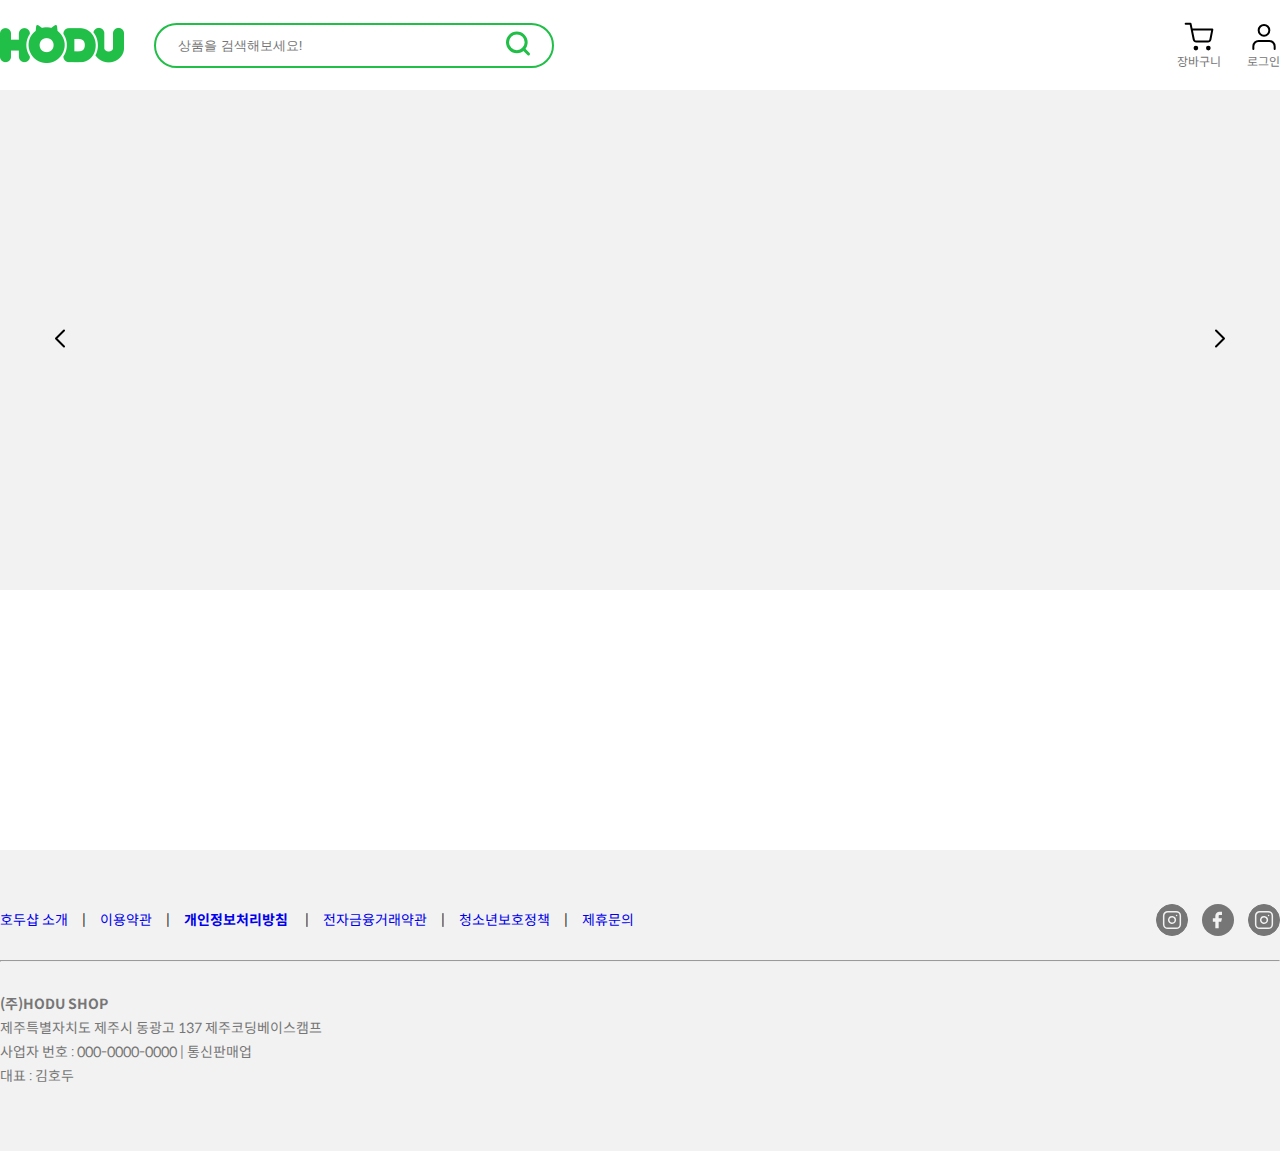
==== docs/index.html @ 1cb9d045 "💬 link 변경" ====
<!DOCTYPE html>
<html lang="en">
  <head>
    <meta charset="UTF-8" />
    <meta name="viewport" content="width=device-width, initial-scale=1.0" />
    <link rel="stylesheet" href="./css/reset.css" />
    <link rel="stylesheet" href="./css/home.css" />
    <title>Document</title>
  </head>
  <body>
    <header>
      <div class="header-container">
        <h1>
          <a href="./"
            ><img
              src="./assets/images/Logo-hodu.png"
              alt="호두 메인페이지로 이동"
          /></a>
        </h1>
        <div class="search-bar-wrap">
          <label class="sr-only" for="search-bar">검색창</label>
          <input
            type="text"
            name="search-bar"
            id="search-bar"
            placeholder="상품을 검색해보세요!"
          />
          <button class="btn-search" type="button">
            <img src="./assets/images/icon-search.svg" alt="" />
          </button>
        </div>
        <nav class="gnb-nav">
          <ul>
            <li class="gnb-nav-item" id="btn-shoppingcart">
              <a href="/shoppingcart">
                <img
                  src="./assets/images/icon-shopping-cart.svg"
                  alt="장바구니"
                />
                <p>장바구니</p>
              </a>
            </li>
            <li class="gnb-nav-item">
              <a href="/src/html/login.html">
                <img src="./assets/images/icon-user.svg" alt="로그인" />
                <p>로그인</p>
              </a>
            </li>
            <!--   <li class="gnb-nav-item">
              <button type="button">
                <img src="./assets/images/icon-user.svg" alt="로그인" />
                <p>마이페이지</p>
              </button>
            </li> -->
          </ul>
        </nav>
      </div>
    </header>
    <section class="product-slider-container">
      <button class="btn-prev-slider" type="button">
        <img src="./assets/images/icon-swiper-1.svg" alt="슬라이더 이전 버튼" />
      </button>
      <ul class="product-slider-list"></ul>
      <button class="btn-next-slider" type="button">
        <img src="./assets/images/icon-swiper-2.svg" alt="슬라이더 다음 버튼" />
      </button>
    </section>
    <main>
      <div class="product-list-container">
        <!-- 데이터가 없거나 많을 때 디자인은 어떻게 ? -->
      </div>
    </main>
    <footer>
      <div class="footer-container">
        <nav>
          <ul class="footer-nav-list">
            <li><a href="#"> 호두샵 소개</a></li>
            <li><a href="#"> 이용약관</a></li>
            <li>
              <a href="#"> <em>개인정보처리방침</em></a>
            </li>
            <li><a href="#"> 전자금융거래약관</a></li>
            <li><a href="#"> 청소년보호정책</a></li>
            <li><a href="#"> 제휴문의</a></li>
          </ul>
          <ul class="sns-list">
            <li>
              <a href="">
                <img
                  src="./assets/images/icon-insta.svg"
                  alt="호두샵 인스타그램으로 이동"
                />
              </a>
            </li>
            <li>
              <a href="">
                <img
                  src="./assets/images/icon-fb.svg"
                  alt="호두샵 페이스북으로 이동"
                />
              </a>
            </li>
            <li>
              <a href="">
                <img
                  src="./assets/images/icon-insta.svg"
                  alt="호두샵 유튜브로 이동"
                />
              </a>
            </li>
          </ul>
        </nav>
        <hr />
        <section>
          <address>
            <h2>(주)HODU SHOP</h2>
            <p>제주특별자치도 제주시 동광고 137 제주코딩베이스캠프</p>
            <p>사업자 번호 : 000-0000-0000 | 통신판매업</p>
            <p>대표 : 김호두</p>
          </address>
        </section>
      </div>
    </footer>
    <script src="./js/home.js" type="module"></script>
    <script src="./js/header.js" type="module"></script>
  </body>
</html>
---- docs/css/home.css ----
@font-face {
  font-family: "SpoqaHanSansNeo-Regular";
  src: url("../assets/fonts/SpoqaHanSansNeo-Regular.woff");
  font-weight: 400;
}
@font-face {
  font-family: "SpoqaHanSansNeo-Medium";
  src: url("../assets/fonts/SpoqaHanSansNeo-Medium.woff");
  font-weight: 500;
}
@font-face {
  font-family: "SpoqaHanSansNeo-Bold";
  src: url("../assets/fonts/SpoqaHanSansNeo-Bold.woff");
  font-weight: 700;
}

footer {
  background-color: #f2f2f2;
}

.footer-container {
  margin: 0 auto;
  max-width: 128rem;
  padding: 5.4rem 0 6.3rem;
}
.footer-container nav {
  display: flex;
  justify-content: space-between;
  align-items: center;
}
.footer-container .footer-nav-list {
  display: flex;
  font-family: "SpoqaHanSansNeo-Regular";
  font-weight: 400;
  font-size: 1.4rem;
  line-height: 1.753rem;
  color: #000000;
}
.footer-container .footer-nav-list em {
  font-family: "SpoqaHanSansNeo-Bold";
  font-weight: 700;
}
.footer-container .footer-nav-list :not(:last-child)::after {
  content: "|";
  padding: 0 1.4rem;
}
.footer-container .footer-nav-list a:visited {
  color: #000000;
}
.footer-container .sns-list {
  display: flex;
  gap: 1.4rem;
}
.footer-container hr {
  margin: 2.2rem auto 3rem;
}
.footer-container address {
  font-family: "SpoqaHanSansNeo-Regular";
  font-weight: 400;
  font-size: 1.4rem;
  line-height: 2.4rem;
  color: #767676;
}
.footer-container address h2 {
  font-family: "SpoqaHanSansNeo-Bold";
  font-weight: 700;
}

header {
  background-color: #FFF;
  box-shadow: 0px 4px 5px 0px rgba(0, 0, 0, 0.1019607843);
}

.header-container {
  display: flex;
  justify-content: space-between;
  align-items: center;
  max-width: 128rem;
  margin: 0 auto;
  height: 9rem;
}
.header-container h1 {
  width: 12.4rem;
}
.header-container h1 img {
  width: 100%;
  height: auto;
}

.search-bar-wrap {
  display: flex;
  justify-content: center;
  align-items: center;
  position: relative;
  margin: 0 auto 0 3rem;
}
.search-bar-wrap #search-bar {
  border: #21BF48 2px solid;
  border-radius: 5rem;
  padding: 1.3rem 5rem 1.3rem 2.2rem;
  width: 40rem;
}
.search-bar-wrap .btn-search {
  position: absolute;
  padding: 0;
  border: none;
  background-color: transparent;
  top: 50%;
  right: 2.2rem;
  transform: translateY(-50%);
  cursor: pointer;
}

.gnb-nav ul {
  display: flex;
  justify-content: center;
  align-items: center;
  gap: 2.6rem;
}
.gnb-nav .gnb-nav-item {
  text-align: center;
}
.gnb-nav .gnb-nav-item button {
  border: none;
  background-color: transparent;
  cursor: pointer;
}
.gnb-nav .gnb-nav-item p {
  font-family: "SpoqaHanSansNeo-Regular";
  font-weight: 400;
  font-size: 1.2rem;
  line-height: 1.4rem;
  color: #767676;
}

img {
  -o-object-fit: cover;
     object-fit: cover;
}

.sr-only {
  position: absolute;
  width: 1px;
  height: 1px;
  padding: 0;
  margin: -1px;
  overflow: hidden;
  -webkit-clip-path: inset(50%);
          clip-path: inset(50%);
  border: 0;
  clip: rect(0 0 0 0);
}

.product-slider-container {
  position: relative;
  width: 100%;
  height: 50rem;
  background-color: #f2f2f2;
  overflow: hidden;
}
.product-slider-container .product-slider-list {
  display: flex;
  transition: 0.2s ease;
}
.product-slider-container .product-slider-list .product-slider-item {
  width: 100%;
}
.product-slider-container .product-slider-list img {
  width: 100%;
  height: 50rem;
}
.product-slider-container .slider-item-indicator {
  position: absolute;
  left: 50%;
  bottom: 2rem;
  transform: translateX(-50%);
  display: flex;
  height: 0.6rem;
  gap: 0.6rem;
  z-index: 10;
}
.product-slider-container .slider-item-indicator li {
  width: 0.6rem;
  height: 0.6rem;
  background-color: white;
  border-radius: 50%;
}
.product-slider-container .btn-next-slider, .product-slider-container .btn-prev-slider {
  position: absolute;
  background: transparent;
  border: none;
  padding: 0;
  z-index: 10;
  top: 50%;
  transform: translateY(-50%);
  cursor: pointer;
}
.product-slider-container .btn-prev-slider {
  left: 3rem;
}
.product-slider-container .btn-next-slider {
  right: 3rem;
}

.product-list-container {
  display: flex;
  padding: 8rem 0 18rem 0;
  gap: 7.8rem 7rem;
  max-width: 128rem;
  margin: 0 auto;
  flex-wrap: wrap;
  align-content: center;
  justify-content: center;
}
.product-list-container .product-item {
  flex-basis: 38rem;
  height: 49rem;
  font-family: "SpoqaHanSansNeo-Regular";
  font-size: 1.6rem;
  line-height: 2.2rem;
  color: #000;
}
.product-list-container .product-item a {
  text-decoration: none;
}
.product-list-container .product-item a:visited, .product-list-container .product-item a:link {
  color: #000;
}
.product-list-container .product-item img {
  width: 100%;
  border-radius: 1rem;
  border: 1px solid #c4c4c4;
  margin-bottom: 1.6rem;
}
.product-list-container .product-item .store-name {
  color: #767676;
}
.product-list-container .product-item .product-name {
  font-size: 1.8rem;
  margin: 1rem 0;
}
.product-list-container .product-item .product-price {
  line-height: 2.003rem;
}
.product-list-container .product-item .product-price span {
  font-size: 2.4rem;
  line-height: 3.005rem;
  font-family: "SpoqaHanSansNeo-Bold";
}/*# sourceMappingURL=home.css.map */
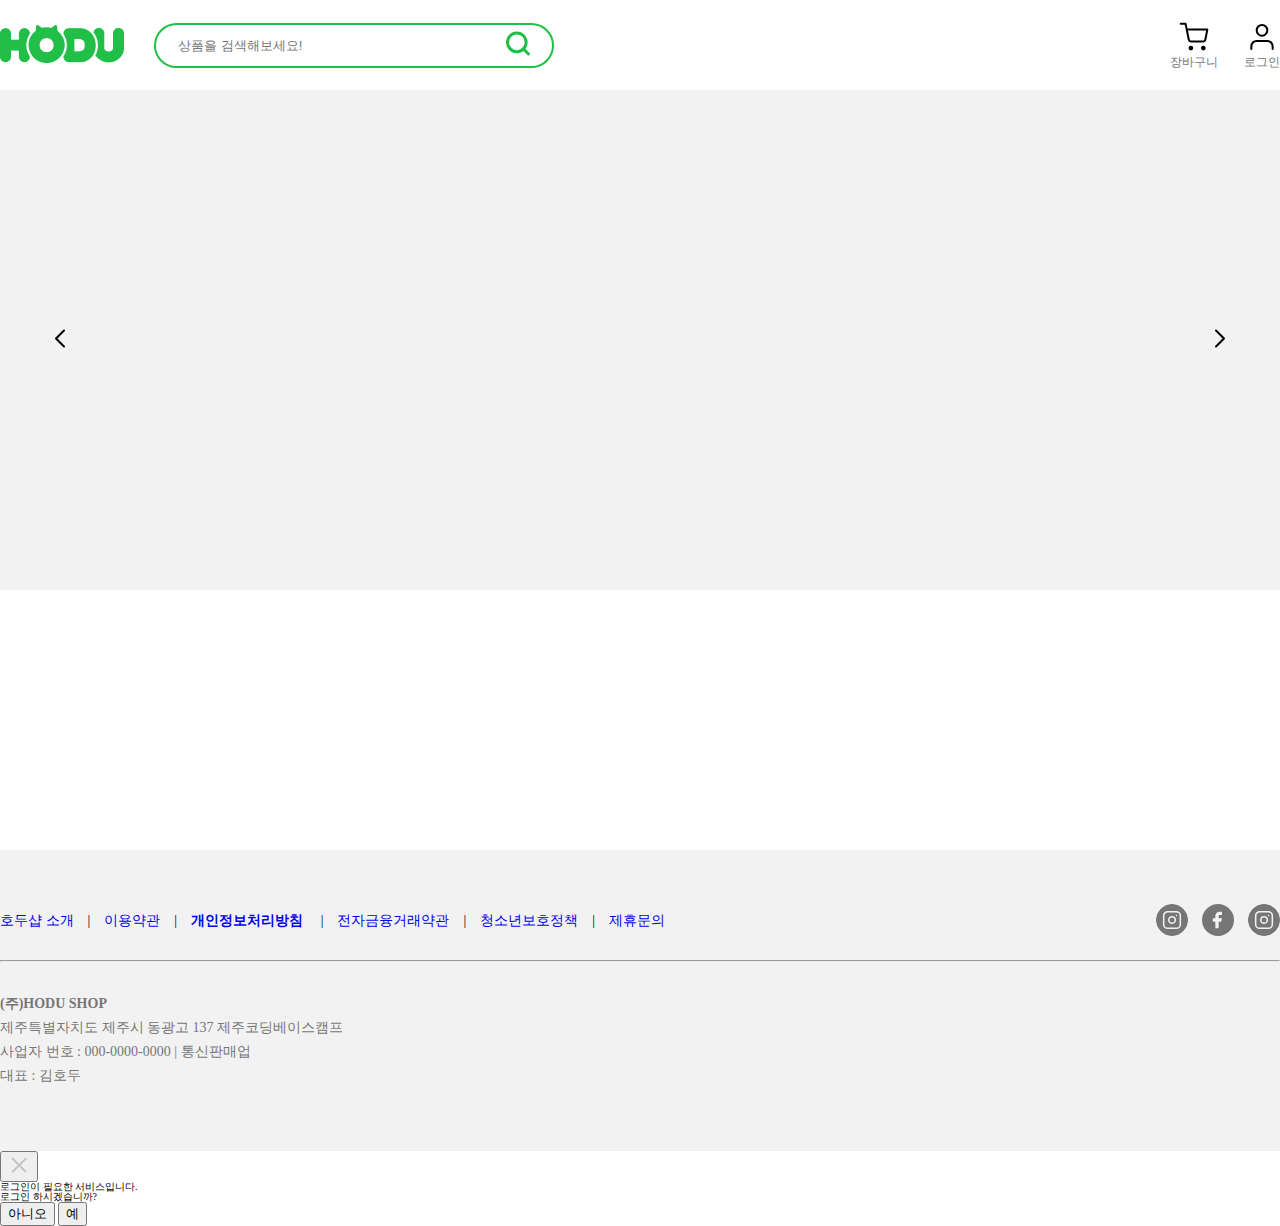
==== commit 7659a630: "🚚 docs 폴더로 복사" ====
--- a/docs/index.html
+++ b/docs/index.html
@@ -41,7 +41,7 @@
               </a>
             </li>
             <li class="gnb-nav-item">
-              <a href="/src/html/login.html">
+              <a href="./login">
                 <img src="./assets/images/icon-user.svg" alt="로그인" />
                 <p>로그인</p>
               </a>
@@ -121,6 +121,22 @@
         </section>
       </div>
     </footer>
+    <article class="modal-container" data-type="login">
+      <div class="dimd"></div>
+      <div class="modal-content-container">
+        <button class="btn-cancle">
+          <img src="/assets/images/icon-delete.svg" alt="취소 버튼" />
+        </button>
+        <div class="modal-login-content">
+          <p>로그인이 필요한 서비스입니다.</p>
+          <p>로그인 하시겠습니까?</p>
+        </div>
+        <div class="modal-btn-wrap">
+          <button class="btn-modal-no" type="button">아니오</button>
+          <button class="btn-modal-yes" type="button">예</button>
+        </div>
+      </div>
+    </article>
     <script src="./js/home.js" type="module"></script>
     <script src="./js/header.js" type="module"></script>
   </body>
--- a/docs/css/home.css
+++ b/docs/css/home.css
@@ -1,19 +1,18 @@
 @font-face {
   font-family: "SpoqaHanSansNeo-Regular";
-  src: url("../assets/fonts/SpoqaHanSansNeo-Regular.woff");
+  src: url("assets/fonts/SpoqaHanSansNeo-Regular.woff") format('.woff');
   font-weight: 400;
 }
 @font-face {
   font-family: "SpoqaHanSansNeo-Medium";
-  src: url("../assets/fonts/SpoqaHanSansNeo-Medium.woff");
+  src: url("assets/fonts/SpoqaHanSansNeo-Medium.woff") format('.woff');
   font-weight: 500;
 }
 @font-face {
   font-family: "SpoqaHanSansNeo-Bold";
-  src: url("../assets/fonts/SpoqaHanSansNeo-Bold.woff");
+  src: url("assets/fonts/SpoqaHanSansNeo-Bold.woff") format('.woff');
   font-weight: 700;
 }
-
 footer {
   background-color: #f2f2f2;
 }
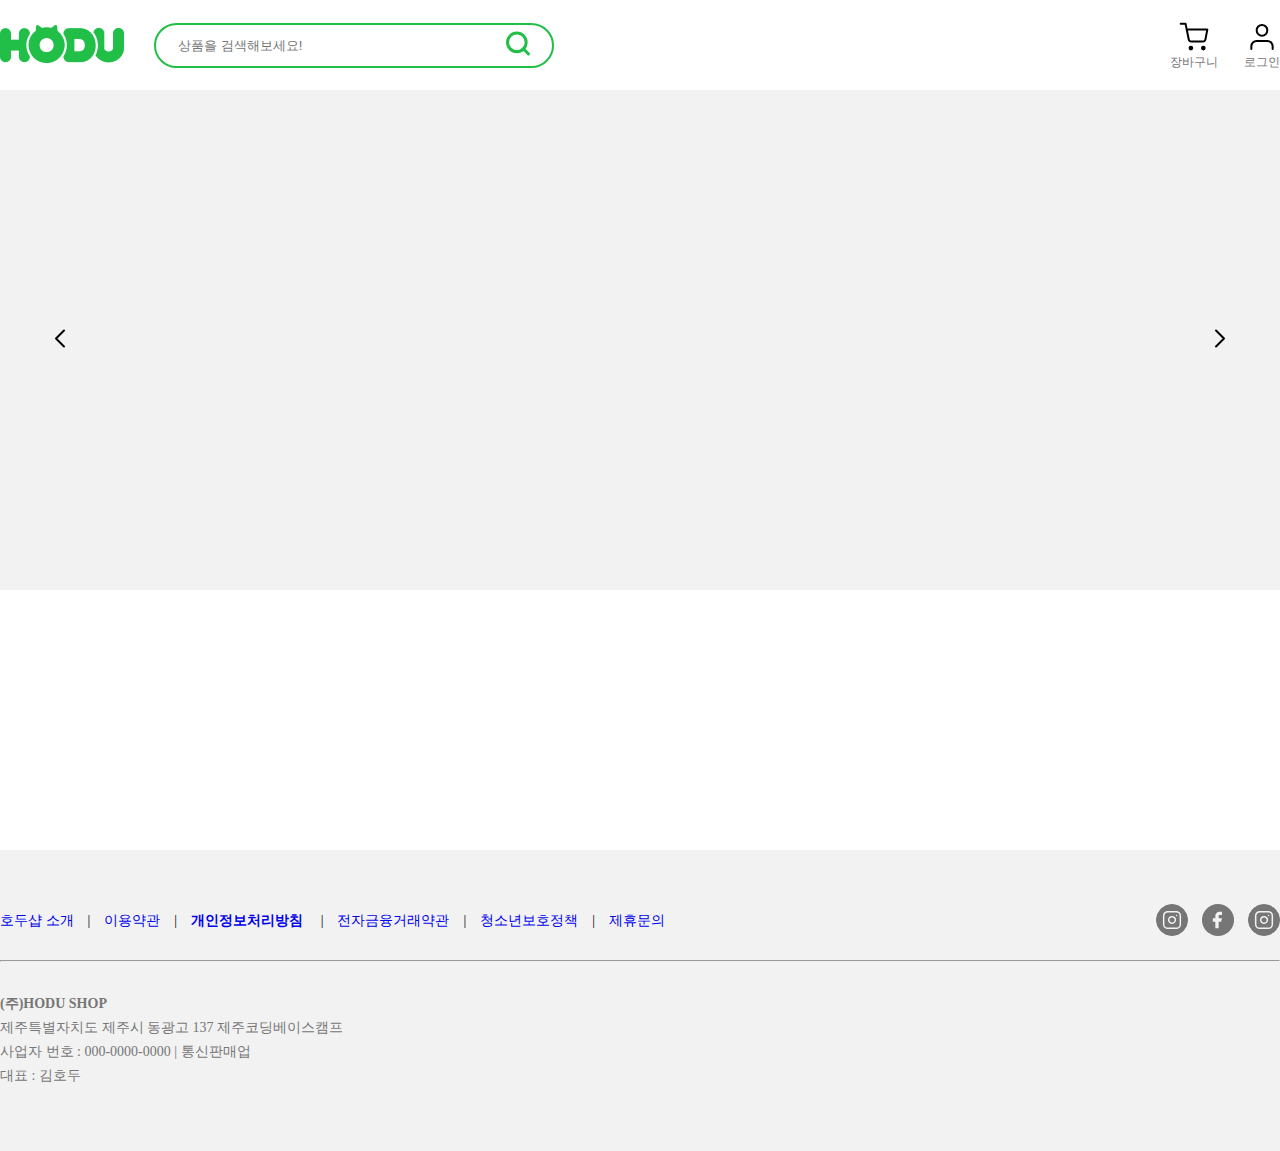
==== commit e28c4707: "💄 modal.css 추가" ====
--- a/docs/index.html
+++ b/docs/index.html
@@ -5,6 +5,7 @@
     <meta name="viewport" content="width=device-width, initial-scale=1.0" />
     <link rel="stylesheet" href="./css/reset.css" />
     <link rel="stylesheet" href="./css/home.css" />
+    <link rel="stylesheet" href="./css/modal.css" />
     <title>Document</title>
   </head>
   <body>
@@ -32,7 +33,7 @@
         <nav class="gnb-nav">
           <ul>
             <li class="gnb-nav-item" id="btn-shoppingcart">
-              <a href="/shoppingcart">
+              <a href="./shoppingcart">
                 <img
                   src="./assets/images/icon-shopping-cart.svg"
                   alt="장바구니"
@@ -125,7 +126,7 @@
       <div class="dimd"></div>
       <div class="modal-content-container">
         <button class="btn-cancle">
-          <img src="/assets/images/icon-delete.svg" alt="취소 버튼" />
+          <img src="./assets/images/icon-delete.svg" alt="취소 버튼" />
         </button>
         <div class="modal-login-content">
           <p>로그인이 필요한 서비스입니다.</p>
--- a/docs/css/modal.css
+++ b/docs/css/modal.css
@@ -0,0 +1,96 @@
+@font-face {
+  font-family: "SpoqaHanSansNeo-Regular";
+  src: url("assets/fonts/SpoqaHanSansNeo-Regular.woff") format('.woff');
+  font-weight: 400;
+}
+@font-face {
+  font-family: "SpoqaHanSansNeo-Medium";
+  src: url("assets/fonts/SpoqaHanSansNeo-Medium.woff") format('.woff');
+  font-weight: 500;
+}
+@font-face {
+  font-family: "SpoqaHanSansNeo-Bold";
+  src: url("assets/fonts/SpoqaHanSansNeo-Bold.woff") format('.woff');
+  font-weight: 700;
+}
+
+.modal-container {
+  display: none;
+  position: fixed;
+  top: 0;
+  width: 100vw;
+  height: 100vh;
+}
+.modal-container.active {
+  display: block;
+}
+
+.dimd {
+  width: 100%;
+  height: 100%;
+  background-color: rgba(0, 0, 0, 0.6);
+}
+
+.modal-content-container {
+  display: flex;
+  justify-content: space-between;
+  align-items: center;
+  flex-direction: column;
+  width: 36rem;
+  height: 20rem;
+  padding: 1.8rem 1.8rem 4rem 1.8rem;
+  position: absolute;
+  top: 50%;
+  left: 50%;
+  transform: translate(-50%, -50%);
+  font-family: "SpoqaHanSansNeo-Regular";
+  font-size: 1.6rem;
+  font-weight: 400;
+  line-height: 2.003rem;
+  background-color: #fff;
+  border: 1px solid #c4c4c4;
+  z-index: 100;
+}
+
+.modal-login-content {
+  margin: 1rem auto 3rem;
+}
+
+.btn-modal-no, .btn-modal-yes {
+  flex-grow: 1;
+  flex-basis: 10rem;
+  padding: 1rem 2.7rem;
+  border-radius: 0.5rem;
+  font-family: "SpoqaHanSansNeo-Medium";
+  font-weight: 500;
+  font-size: 1.6rem;
+  line-height: 2.003rem;
+  white-space: nowrap;
+}
+
+.modal-btn-wrap {
+  display: flex;
+  justify-content: space-between;
+  align-items: center;
+  width: 21rem;
+  gap: 1rem;
+}
+
+.btn-modal-no {
+  border: 1px solid #c4c4c4;
+  background-color: #fff;
+  color: #767676;
+}
+
+.btn-modal-yes {
+  border: none;
+  background-color: #21BF48;
+  color: #fff;
+}
+
+.btn-cancle {
+  margin: 0 0 0 auto;
+  border: none;
+  background-color: transparent;
+  padding: 0;
+}/*# sourceMappingURL=modal.css.map */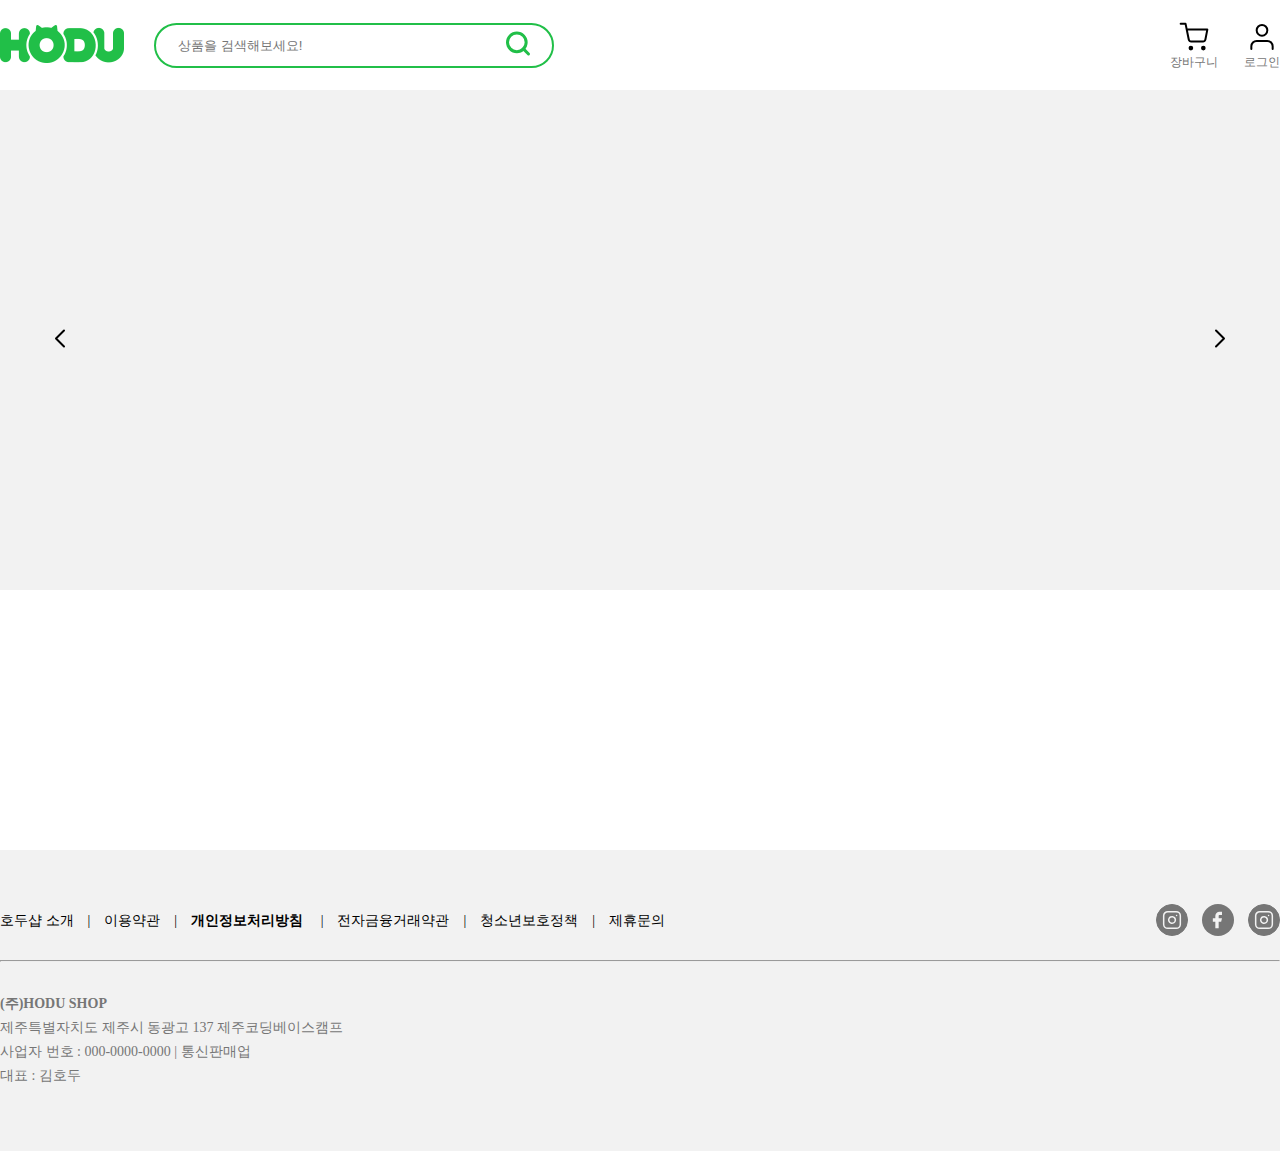
==== commit e027f126: "💬 favicon 추가" ====
--- a/docs/index.html
+++ b/docs/index.html
@@ -6,7 +6,12 @@
     <link rel="stylesheet" href="./css/reset.css" />
     <link rel="stylesheet" href="./css/home.css" />
     <link rel="stylesheet" href="./css/modal.css" />
-    <title>Document</title>
+    <title>호두샵</title>
+    <link
+      rel="shortcut icon"
+      href="./assets/images/favicon.ico"
+      type="image/x-icon"
+    />
   </head>
   <body>
     <header>
@@ -30,9 +35,10 @@
             <img src="./assets/images/icon-search.svg" alt="" />
           </button>
         </div>
+
         <nav class="gnb-nav">
           <ul>
-            <li class="gnb-nav-item" id="btn-shoppingcart">
+            <li class="gnb-nav-item" id="btn-nav-shoppingcart">
               <a href="./shoppingcart">
                 <img
                   src="./assets/images/icon-shopping-cart.svg"
@@ -41,18 +47,27 @@
                 <p>장바구니</p>
               </a>
             </li>
-            <li class="gnb-nav-item">
+            <li class="gnb-nav-item" id="btn-nav-login">
               <a href="./login">
                 <img src="./assets/images/icon-user.svg" alt="로그인" />
                 <p>로그인</p>
               </a>
             </li>
-            <!--   <li class="gnb-nav-item">
+            <li class="gnb-nav-item hide" id="btn-nav-dropdown-trigger">
               <button type="button">
-                <img src="./assets/images/icon-user.svg" alt="로그인" />
+                <img src="./assets/images/icon-user.svg" alt="" />
                 <p>마이페이지</p>
               </button>
-            </li> -->
+
+              <ul class="dropdown-list">
+                <li>
+                  <button type="button">마이페이지</button>
+                </li>
+                <li>
+                  <button type="button" id="btn-nav-logout">로그아웃</button>
+                </li>
+              </ul>
+            </li>
           </ul>
         </nav>
       </div>
--- a/docs/css/home.css
+++ b/docs/css/home.css
@@ -13,6 +13,7 @@
   src: url("assets/fonts/SpoqaHanSansNeo-Bold.woff") format('.woff');
   font-weight: 700;
 }
+
 footer {
   background-color: #f2f2f2;
 }
@@ -110,16 +111,17 @@
   cursor: pointer;
 }
 
-.gnb-nav ul {
+.gnb-nav > ul {
   display: flex;
   justify-content: center;
   align-items: center;
   gap: 2.6rem;
 }
 .gnb-nav .gnb-nav-item {
+  position: relative;
   text-align: center;
 }
-.gnb-nav .gnb-nav-item button {
+.gnb-nav .gnb-nav-item > button {
   border: none;
   background-color: transparent;
   cursor: pointer;
@@ -130,6 +132,45 @@
   font-size: 1.2rem;
   line-height: 1.4rem;
   color: #767676;
+}
+.gnb-nav .gnb-nav-item.hide {
+  display: none;
+}
+
+.dropdown-list {
+  display: flex;
+  justify-content: center;
+  align-items: center;
+  flex-direction: column;
+  gap: 0.8rem;
+  position: absolute;
+  z-index: 100;
+  width: 13rem;
+  height: 10.8rem;
+  border-radius: 1rem;
+  background-color: #FFF;
+  box-shadow: 0px 0px 6px 0px rgba(0, 0, 0, 0.2509803922);
+  left: 50%;
+  transform: translateX(-50%);
+  display: none;
+}
+.dropdown-list > li {
+  width: 100%;
+}
+.dropdown-list > li > button {
+  border: 1px solid transparent;
+  background-color: transparent;
+  padding: 1rem 1.8rem;
+  flex-grow: 1;
+  cursor: pointer;
+}
+.dropdown-list > li > button:focus, .dropdown-list > li > button:hover {
+  outline: none;
+  border: 1px solid #767676;
+  border-radius: 1rem;
+}
+.dropdown-list.active {
+  display: flex;
 }
 
 img {
--- a/docs/css/modal.css
+++ b/docs/css/modal.css
@@ -66,6 +66,7 @@
   font-size: 1.6rem;
   line-height: 2.003rem;
   white-space: nowrap;
+  cursor: pointer;
 }
 
 .modal-btn-wrap {
@@ -93,4 +94,5 @@
   border: none;
   background-color: transparent;
   padding: 0;
+  cursor: pointer;
 }/*# sourceMappingURL=modal.css.map */